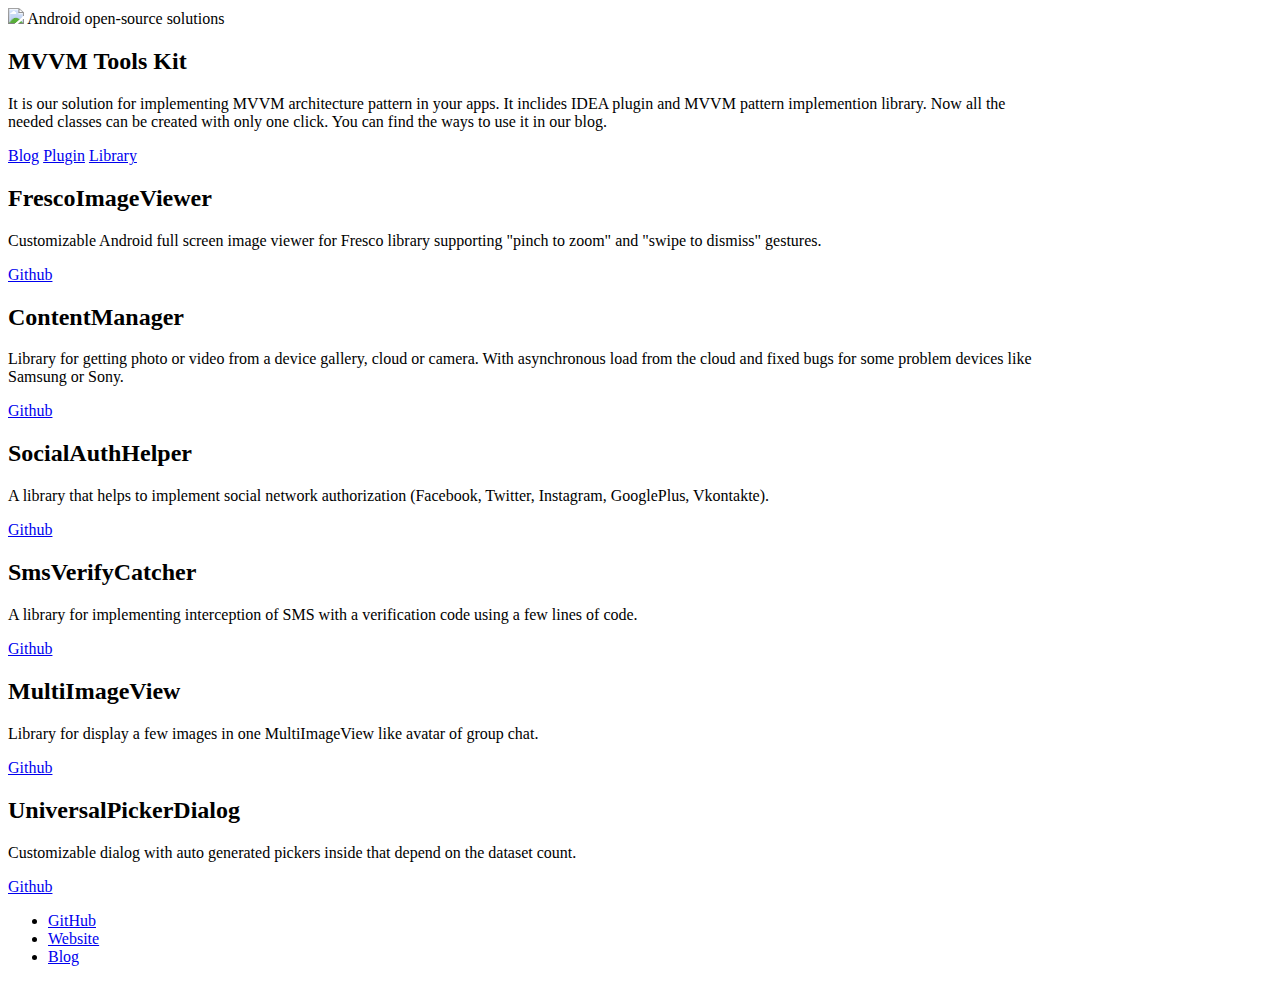
==== index.html @ e743a999 "add links" ====
<!DOCTYPE html>
<html>
    <head>
        <title>Stfalcon.com studio</title>
        <link rel="stylesheet" href="https://fonts.googleapis.com/icon?family=Material+Icons">
        <link rel="stylesheet" href="https://code.getmdl.io/1.2.1/material.indigo-pink.min.css">
        <link href="https://fonts.googleapis.com/css?family=Roboto:regular,bold,italic,thin,light,bolditalic,black,medium&amp;lang=en" rel="stylesheet" type="text/css">
        <link rel="stylesheet" href="styles.css">
        <script defer src="https://code.getmdl.io/1.2.1/material.min.js"></script>
    </head>

    <body>
      <div class="mdl-layout mdl-js-layout mdl-layout--no-drawer-button mdl-layout--fixed-header">
        <header class="mdl-layout__header">
          <div class="mdl-layout__header-row">
            <!-- Title -->
            <img class="responsive_img" src="logo_git.png" height="30">
            <span class="mdl-layout-title">Android open-source solutions</span>
          </div>
          <!-- Tabs -->
          <!-- <div class="mdl-layout__tab-bar mdl-js-ripple-effect">
            <a href="#fixed-tab-1" class="mdl-layout__tab is-active">Android</a>
            <a href="#fixed-tab-3" class="mdl-layout__tab">iOS</a>
            <a href="#fixed-tab-2" class="mdl-layout__tab">Backend</a>
          </div> -->
        </header>
        <main class="mdl-layout__content">
          <section class="mdl-layout__tab-panel is-active" id="fixed-tab-1">
            <div class="page-content">

              <div class="mdl-grid" style="max-width: 1024px;">

                <div class="mdl-cell mdl-cell--8-col">
                  <div class="mdl-card mdl-shadow--2dp">
                      <div class="mvvm_kit mdl-card__title" >
                          <h2 class="mdl-card__title-text">MVVM Tools Kit</h2>
                      </div>
                      <div class="mdl-card__supporting-text">
                          <p>It is our solution for implementing MVVM architecture pattern in your apps. It inclides IDEA plugin and MVVM pattern implemention library. Now all the needed classes can be created with only one click. You can find the ways to use it in our blog.</p>
                      </div>
                      <div class="mdl-card__actions mdl-card--border">
                        <a class="mdl-button mdl-button--colored mdl-js-button mdl-js-ripple-effect" href="https://stfalcon.com/ru/blog/post/android-mvvm" target="_blank">Blog</a>
                        <a class="mdl-button mdl-button--colored mdl-js-button mdl-js-ripple-effect" href="https://plugins.jetbrains.com/plugin/9325" target="_blank">Plugin</a>
                        <a class="mdl-button mdl-button--colored mdl-js-button mdl-js-ripple-effect" href="https://github.com/stfalcon-studio/AndroidMvvmHelper" target="_blank">Library</a>
                      </div>
                  </div>
                </div>

                <div class="mdl-cell mdl-cell--4-col">
                  <div class="mdl-card mdl-shadow--2dp">
                      <div class="fresco-viewer mdl-card__title" >
                        <h2 class="mdl-card__title-text">FrescoImageViewer</h2>
                      </div>
                      <div class="mdl-card__supporting-text">
                          <p>Customizable Android full screen image viewer for Fresco library supporting "pinch to zoom" and "swipe to dismiss" gestures.</p>
                      </div>
                      <div class="mdl-card__actions mdl-card--border">
                        <a class="mdl-button mdl-button--colored mdl-js-button mdl-js-ripple-effect" href="https://github.com/stfalcon-studio/FrescoImageViewer" target="_blank">Github</a>
                      </div>
                  </div>
                </div>

                <div class="mdl-cell mdl-cell--6-col">
                  <div class="mdl-card mdl-shadow--2dp">
                      <div class="content-manager mdl-card__title" >
                          <h2 class="mdl-card__title-text">ContentManager</h2>
                      </div>
                      <div class="mdl-card__supporting-text">
                          <p>Library for getting photo or video from a device gallery, cloud or camera. With asynchronous load from the cloud and fixed bugs for some problem devices like Samsung or Sony.</p>
                      </div>
                      <div class="mdl-card__actions mdl-card--border">
                        <a class="mdl-button mdl-button--colored mdl-js-button mdl-js-ripple-effect" href="https://github.com/stfalcon-studio/FrescoImageViewer" target="_blank">Github</a>
                      </div>
                  </div>
                </div>

                <div class="mdl-cell mdl-cell--6-col">
                  <div class="mdl-card mdl-shadow--2dp">
                      <div class="auth-helper mdl-card__title" >
                          <h2 class="mdl-card__title-text">SocialAuthHelper</h2>
                      </div>
                      <div class="mdl-card__supporting-text">
                          <p>A library that helps to implement social network authorization (Facebook, Twitter, Instagram, GooglePlus, Vkontakte).</p>
                      </div>
                      <div class="mdl-card__actions mdl-card--border">
                            <a class="mdl-button mdl-button--colored mdl-js-button mdl-js-ripple-effect" href="https://github.com/stfalcon-studio/FrescoImageViewer" target="_blank">Github</a>
                      </div>
                  </div>
                </div>

                <div class="mdl-cell mdl-cell--4-col">
                  <div class="mdl-card mdl-shadow--2dp">
                      <div class="sms-catcher mdl-card__title" >
                          <h2 class="mdl-card__title-text">SmsVerifyCatcher</h2>
                      </div>
                      <div class="mdl-card__supporting-text">
                          <p>A library for implementing interception of SMS with a verification code using a few lines of code.</p>
                      </div>
                      <div class="mdl-card__actions mdl-card--border">
                            <a class="mdl-button mdl-button--colored mdl-js-button mdl-js-ripple-effect" href="https://github.com/stfalcon-studio/FrescoImageViewer" target="_blank">Github</a>
                      </div>
                  </div>
                </div>

                <div class="mdl-cell mdl-cell--4-col">
                  <div class="mdl-card mdl-shadow--2dp">
                      <div class="multi-image-view mdl-card__title" >
                          <h2 class="mdl-card__title-text">MultiImageView</h2>
                      </div>
                      <div class="mdl-card__supporting-text">
                          <p>Library for display a few images in one MultiImageView like avatar of group chat.</p>
                      </div>
                      <div class="mdl-card__actions mdl-card--border">
                        <a class="mdl-button mdl-button--colored mdl-js-button mdl-js-ripple-effect" href="https://github.com/stfalcon-studio/MultiImageView" target="_blank">Github</a>
                      </div>
                  </div>
                </div>

                <div class="mdl-cell mdl-cell--4-col">
                  <div class="mdl-card mdl-shadow--2dp">
                      <div class="picker-dialog mdl-card__title" >
                          <h2 class="mdl-card__title-text">UniversalPickerDialog</h2>
                      </div>
                      <div class="mdl-card__supporting-text">
                          <p>Customizable dialog with auto generated pickers inside that depend on the dataset count.</p>
                      </div>
                      <div class="mdl-card__actions mdl-card--border">
                        <a class="mdl-button mdl-button--colored mdl-js-button mdl-js-ripple-effect" href="https://github.com/stfalcon-studio/FrescoImageViewer" target="_blank">Github</a>
                      </div>
                  </div>
                </div>

              </div>
            </div>
          </section>
          <!-- <section class="mdl-layout__tab-panel" id="fixed-tab-2">
            <div class="page-content"> iOS content goes here </div>
          </section>
          <section class="mdl-layout__tab-panel" id="fixed-tab-3">
            <div class="page-content">  Backend content goes here </div>
          </section> -->
        </main>
        <footer class="mini-footer">
          <div class="mdl-mini-footer__left-section">
            <ul class="mdl-mini-footer__link-list">
              <li><a href="https://github.com/stfalcon-studio">GitHub</a></li>
              <li><a href="https://stfalcon.com/">Website</a></li>
              <li><a href="https://stfalcon.com/en/blog">Blog</a></li>
            </ul>
          </div>
        </footer>
      </div>

    </body>

</html>
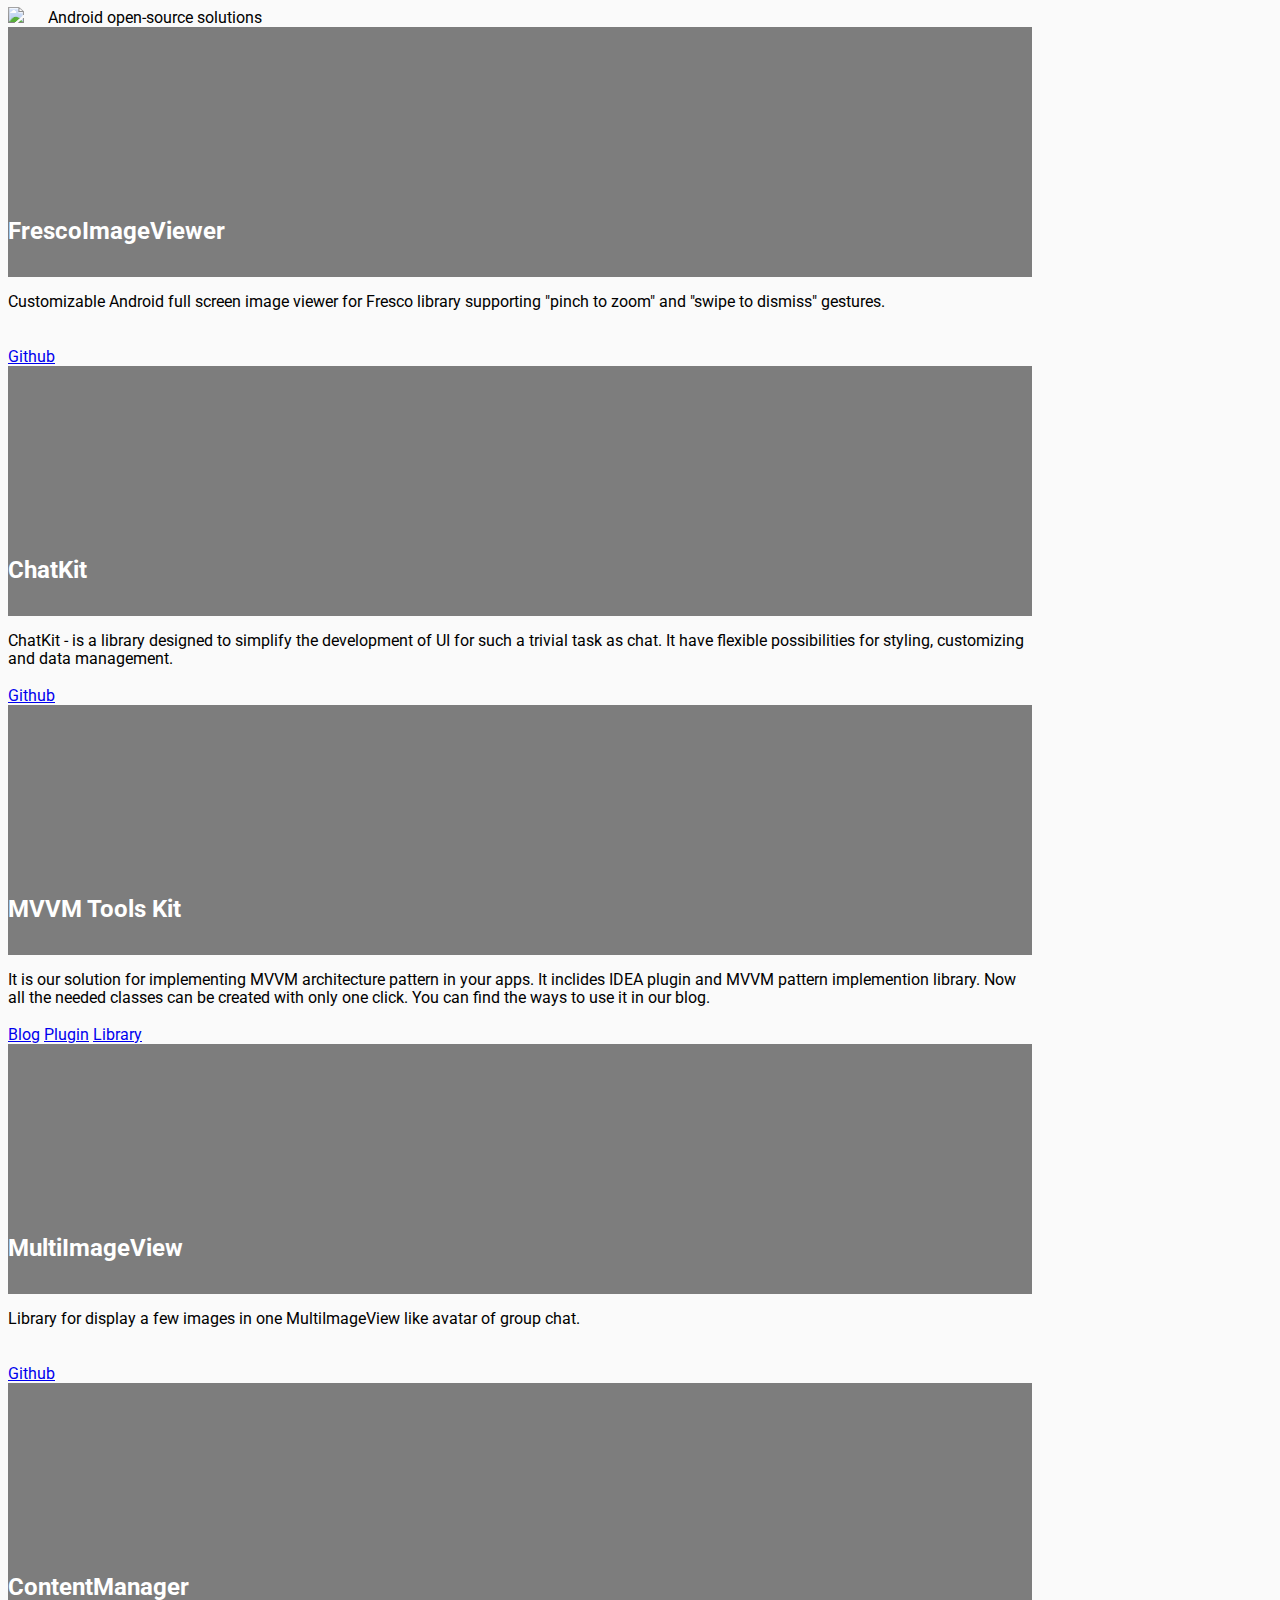
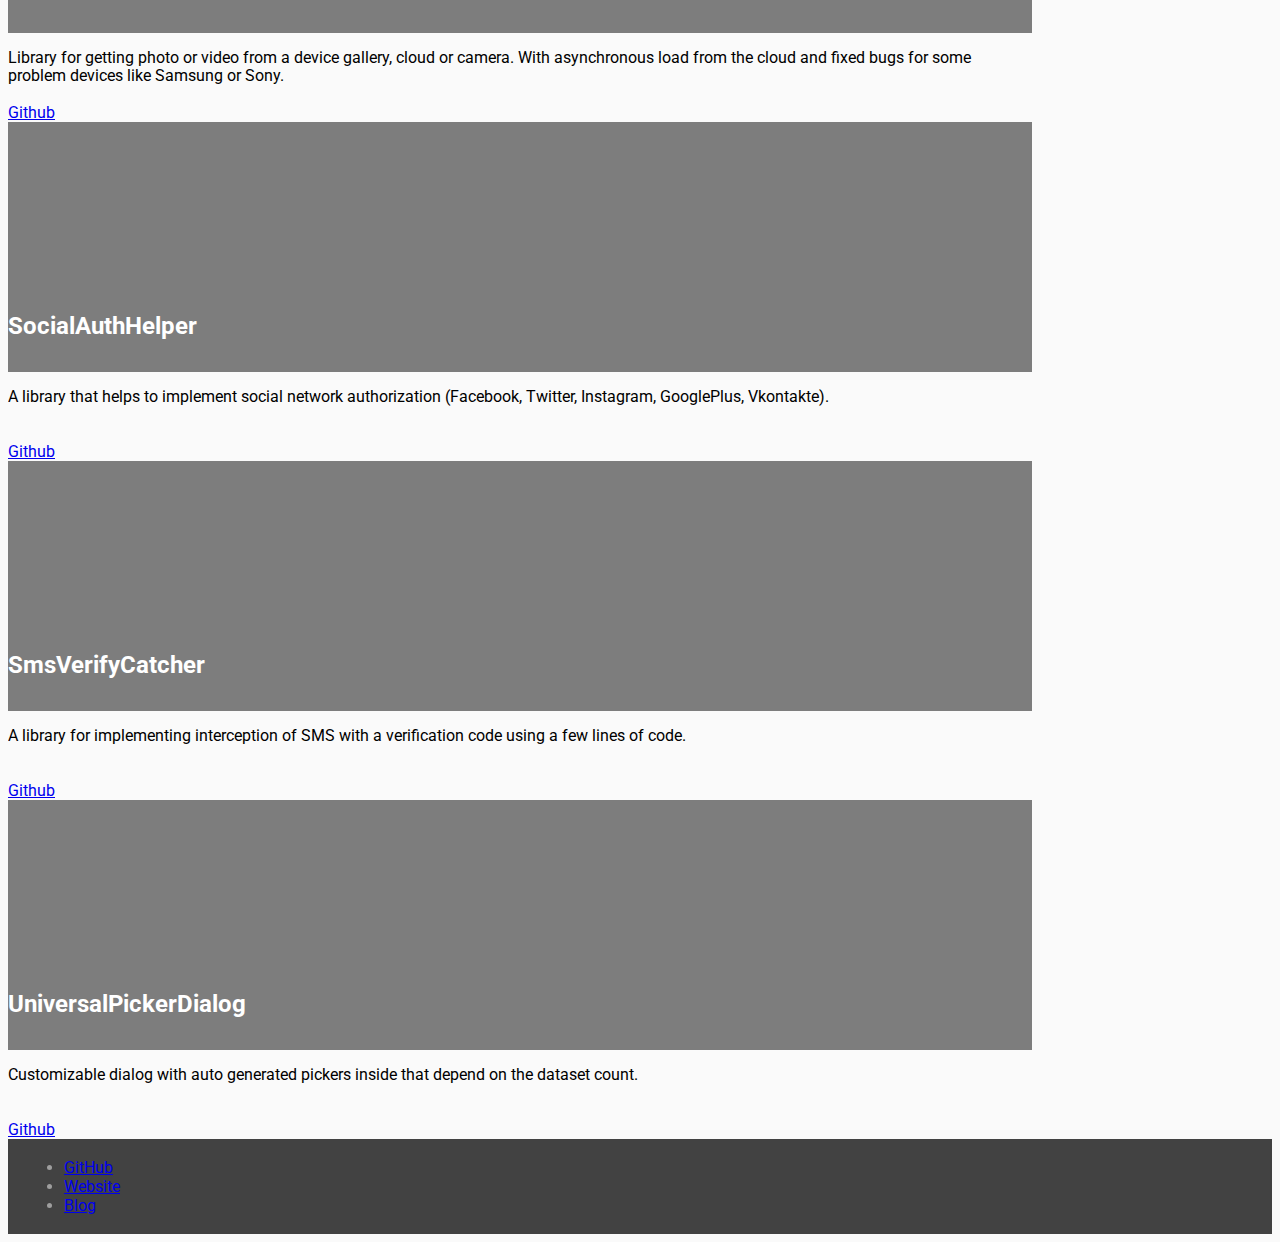
==== commit e6583230: "add chatkit" ====
--- a/index.html
+++ b/index.html
@@ -2,6 +2,7 @@
 <html>
     <head>
         <title>Stfalcon.com studio</title>
+        <link rel="icon" type="image/x-icon" href="https://stfalcon.com/favicon.ico">
         <link rel="stylesheet" href="https://fonts.googleapis.com/icon?family=Material+Icons">
         <link rel="stylesheet" href="https://code.getmdl.io/1.2.1/material.indigo-pink.min.css">
         <link href="https://fonts.googleapis.com/css?family=Roboto:regular,bold,italic,thin,light,bolditalic,black,medium&amp;lang=en" rel="stylesheet" type="text/css">
@@ -30,6 +31,35 @@
 
               <div class="mdl-grid" style="max-width: 1024px;">
 
+                <div class="mdl-cell mdl-cell--4-col">
+                  <div class="mdl-card mdl-shadow--2dp">
+                      <div class="fresco-viewer mdl-card__title" >
+                        <h2 class="mdl-card__title-text">FrescoImageViewer</h2>
+                      </div>
+                      <div class="mdl-card__supporting-text">
+                          <p>Customizable Android full screen image viewer for Fresco library supporting "pinch to zoom" and "swipe to dismiss" gestures.</p>
+                      </div>
+                      <div class="mdl-card__actions mdl-card--border">
+                        <a class="mdl-button mdl-button--colored mdl-js-button mdl-js-ripple-effect" href="https://github.com/stfalcon-studio/FrescoImageViewer" target="_blank">Github</a>
+                      </div>
+                  </div>
+                </div>
+
+
+                <div class="mdl-cell mdl-cell--8-col">
+                  <div class="mdl-card mdl-shadow--2dp">
+                      <div class="chat_kit mdl-card__title" >
+                          <h2 class="mdl-card__title-text">ChatKit</h2>
+                      </div>
+                      <div class="mdl-card__supporting-text">
+                          <p>ChatKit - is a library designed to simplify the development of UI for such a trivial task as chat. It have flexible possibilities for styling, customizing and data management.</p>
+                      </div>
+                      <div class="mdl-card__actions mdl-card--border">
+                        <a class="mdl-button mdl-button--colored mdl-js-button mdl-js-ripple-effect" href="https://github.com/stfalcon-studio/ChatKit" target="_blank">Github</a>
+                      </div>
+                  </div>
+                </div>
+
                 <div class="mdl-cell mdl-cell--8-col">
                   <div class="mdl-card mdl-shadow--2dp">
                       <div class="mvvm_kit mdl-card__title" >
@@ -48,14 +78,14 @@
 
                 <div class="mdl-cell mdl-cell--4-col">
                   <div class="mdl-card mdl-shadow--2dp">
-                      <div class="fresco-viewer mdl-card__title" >
-                        <h2 class="mdl-card__title-text">FrescoImageViewer</h2>
+                      <div class="multi-image-view mdl-card__title" >
+                          <h2 class="mdl-card__title-text">MultiImageView</h2>
                       </div>
                       <div class="mdl-card__supporting-text">
-                          <p>Customizable Android full screen image viewer for Fresco library supporting "pinch to zoom" and "swipe to dismiss" gestures.</p>
+                          <p>Library for display a few images in one MultiImageView like avatar of group chat.</p>
                       </div>
                       <div class="mdl-card__actions mdl-card--border">
-                        <a class="mdl-button mdl-button--colored mdl-js-button mdl-js-ripple-effect" href="https://github.com/stfalcon-studio/FrescoImageViewer" target="_blank">Github</a>
+                        <a class="mdl-button mdl-button--colored mdl-js-button mdl-js-ripple-effect" href="https://github.com/stfalcon-studio/MultiImageView" target="_blank">Github</a>
                       </div>
                   </div>
                 </div>
@@ -104,20 +134,6 @@
 
                 <div class="mdl-cell mdl-cell--4-col">
                   <div class="mdl-card mdl-shadow--2dp">
-                      <div class="multi-image-view mdl-card__title" >
-                          <h2 class="mdl-card__title-text">MultiImageView</h2>
-                      </div>
-                      <div class="mdl-card__supporting-text">
-                          <p>Library for display a few images in one MultiImageView like avatar of group chat.</p>
-                      </div>
-                      <div class="mdl-card__actions mdl-card--border">
-                        <a class="mdl-button mdl-button--colored mdl-js-button mdl-js-ripple-effect" href="https://github.com/stfalcon-studio/MultiImageView" target="_blank">Github</a>
-                      </div>
-                  </div>
-                </div>
-
-                <div class="mdl-cell mdl-cell--4-col">
-                  <div class="mdl-card mdl-shadow--2dp">
                       <div class="picker-dialog mdl-card__title" >
                           <h2 class="mdl-card__title-text">UniversalPickerDialog</h2>
                       </div>
--- a/styles.css
+++ b/styles.css
@@ -0,0 +1,89 @@
+body {
+  font-family: 'Roboto', 'Helvetica', 'Arial', sans-serif !important;
+  background-color: #FAFAFA;
+}
+
+.mdl-card {
+  width: auto;
+}
+
+.mdl-layout-title {
+  margin-left:20px;
+}
+
+.responsive_img {
+  margin-top:-5px;
+}
+
+.mdl-card__title {
+  color:#fff;
+  position: relative;
+  height: 250px;
+}
+
+.mini-footer {
+  color: #9e9e9e;
+  background-color: #424242;
+  padding: 3px 16px;
+}
+
+.mdl-card__title:after {
+  content:"";
+  position: absolute;
+  width: 100%;
+  height: 100%;
+  background: #000;
+  top:0;
+  left:0;
+  opacity:.5;
+}
+
+.mdl-card__title-text {
+  position: absolute;
+  z-index: 2;
+  bottom: 12px;
+}
+
+.mdl-card__supporting-text p{
+  overflow: hidden;
+  text-overflow: ellipsis;
+  display: -webkit-box;
+   -webkit-box-orient: vertical;
+   -webkit-line-clamp: 3; /* number of lines to show */
+   line-height: 18px;        /* fallback */
+   max-height: 54px;       /* fallback */
+  min-height: 54px;
+   margin-bottom: 0;
+}
+
+.mvvm_kit {
+    background: url('https://stfalcon.com/uploads/images/586bc9ea08a59.png') center / cover;
+}
+
+.chat_kit {
+    background: url('https://raw.githubusercontent.com/stfalcon-studio/ChatKit/master/images/HEADER.png') center / cover;
+}
+
+.multi-image-view {
+    background: url('https://camo.githubusercontent.com/d29a4e2a0dc99b1a114f43fb201e1080e6aaa462/687474703a2f2f692e696d6775722e636f6d2f5334516f4b56422e676966') center / cover;
+}
+
+.fresco-viewer {
+    background: url('https://github.com/stfalcon-studio/FrescoImageViewer/raw/master/images/fresco_image_viewer_demo.gif') center / cover;
+}
+
+.content-manager {
+    background: url('https://socialmediaimpact.com/wp-content/uploads/2014/01/Mobile-Marketing2.jpg') center / cover;
+}
+
+.picker-dialog {
+    background: url('https://github.com/stfalcon-studio/UniversalPickerDialog/raw/master/images/picker_dialog_demo.gif') center / cover;
+}
+
+.auth-helper {
+    background: url('https://qph.ec.quoracdn.net/main-qimg-dc65ab5fde59d6f66cd88bcf89a6791a?convert_to_webp=true') center / cover;
+}
+
+.sms-catcher {
+    background: url('https://camo.githubusercontent.com/64fdbaf413bcb5dc688e6112fee2353535008870/687474703a2f2f692e696d6775722e636f6d2f374b7a7a6b357a2e676966') center / cover;
+}
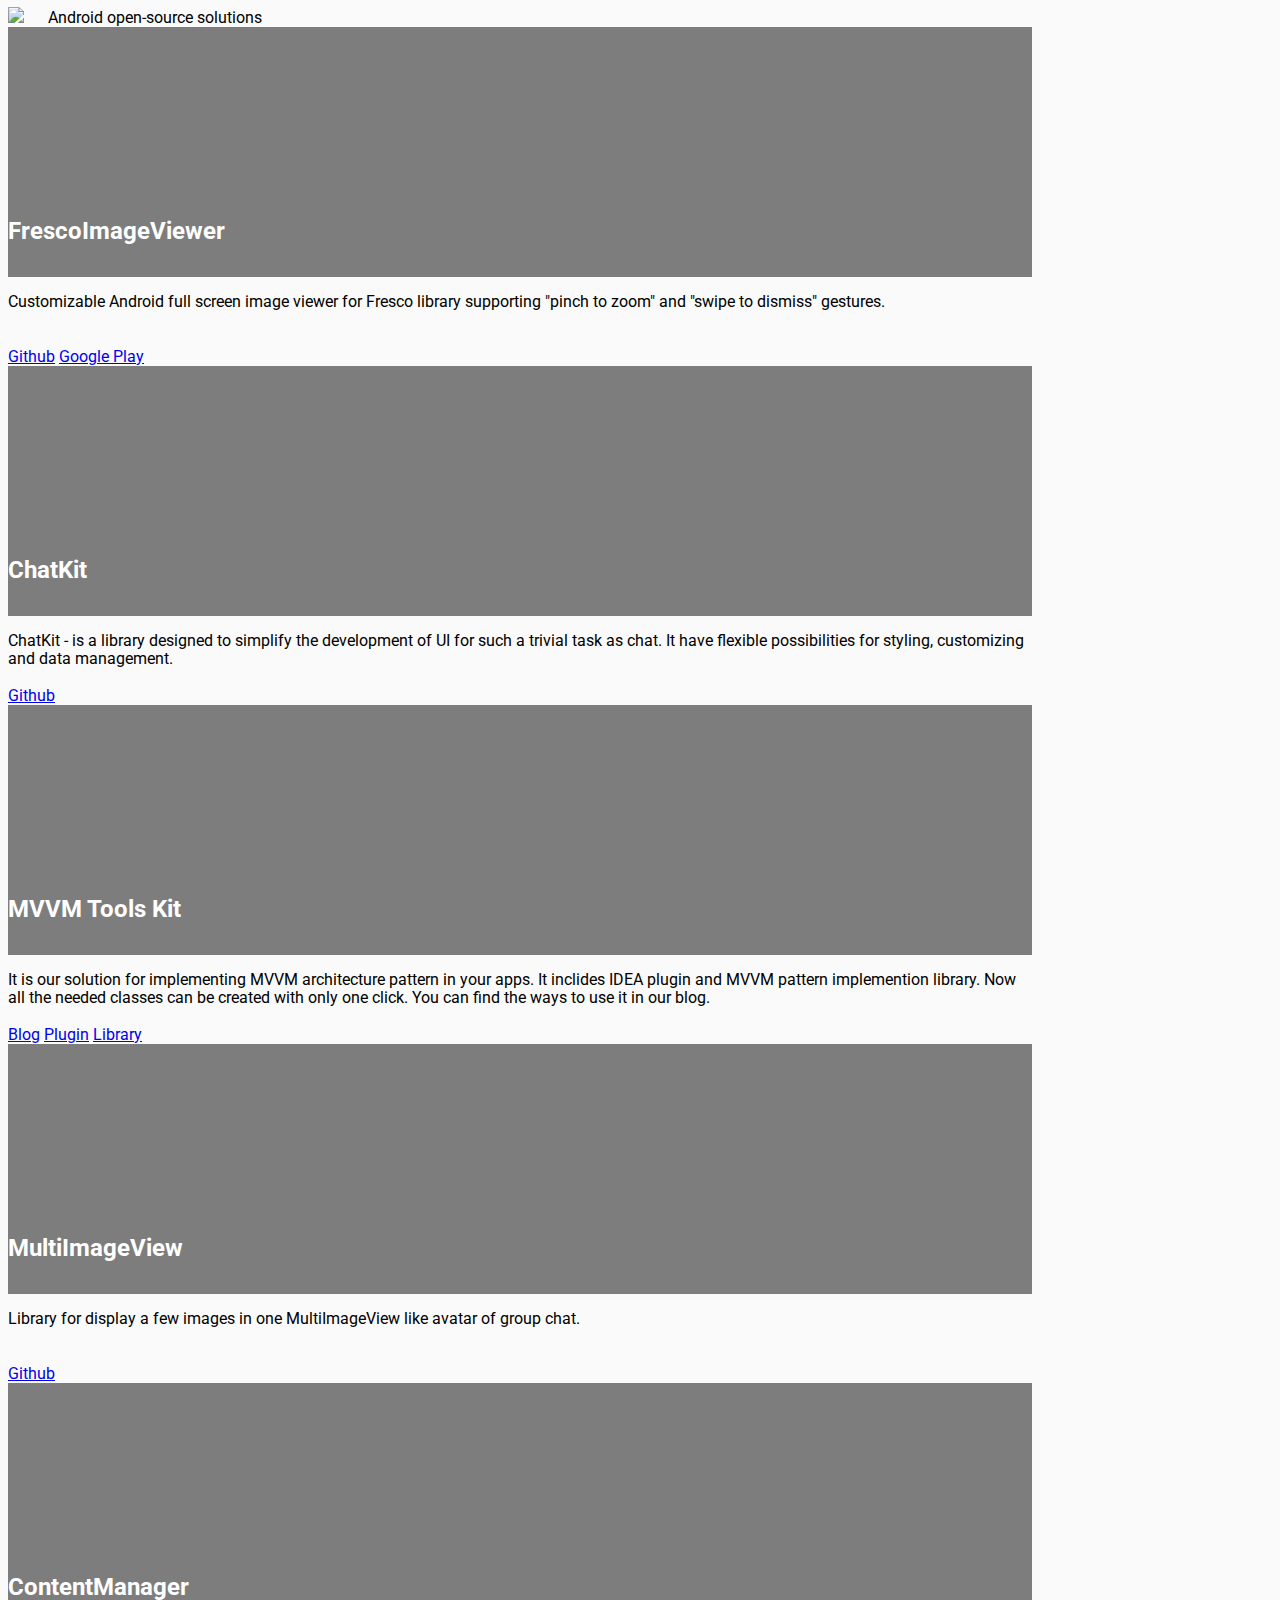
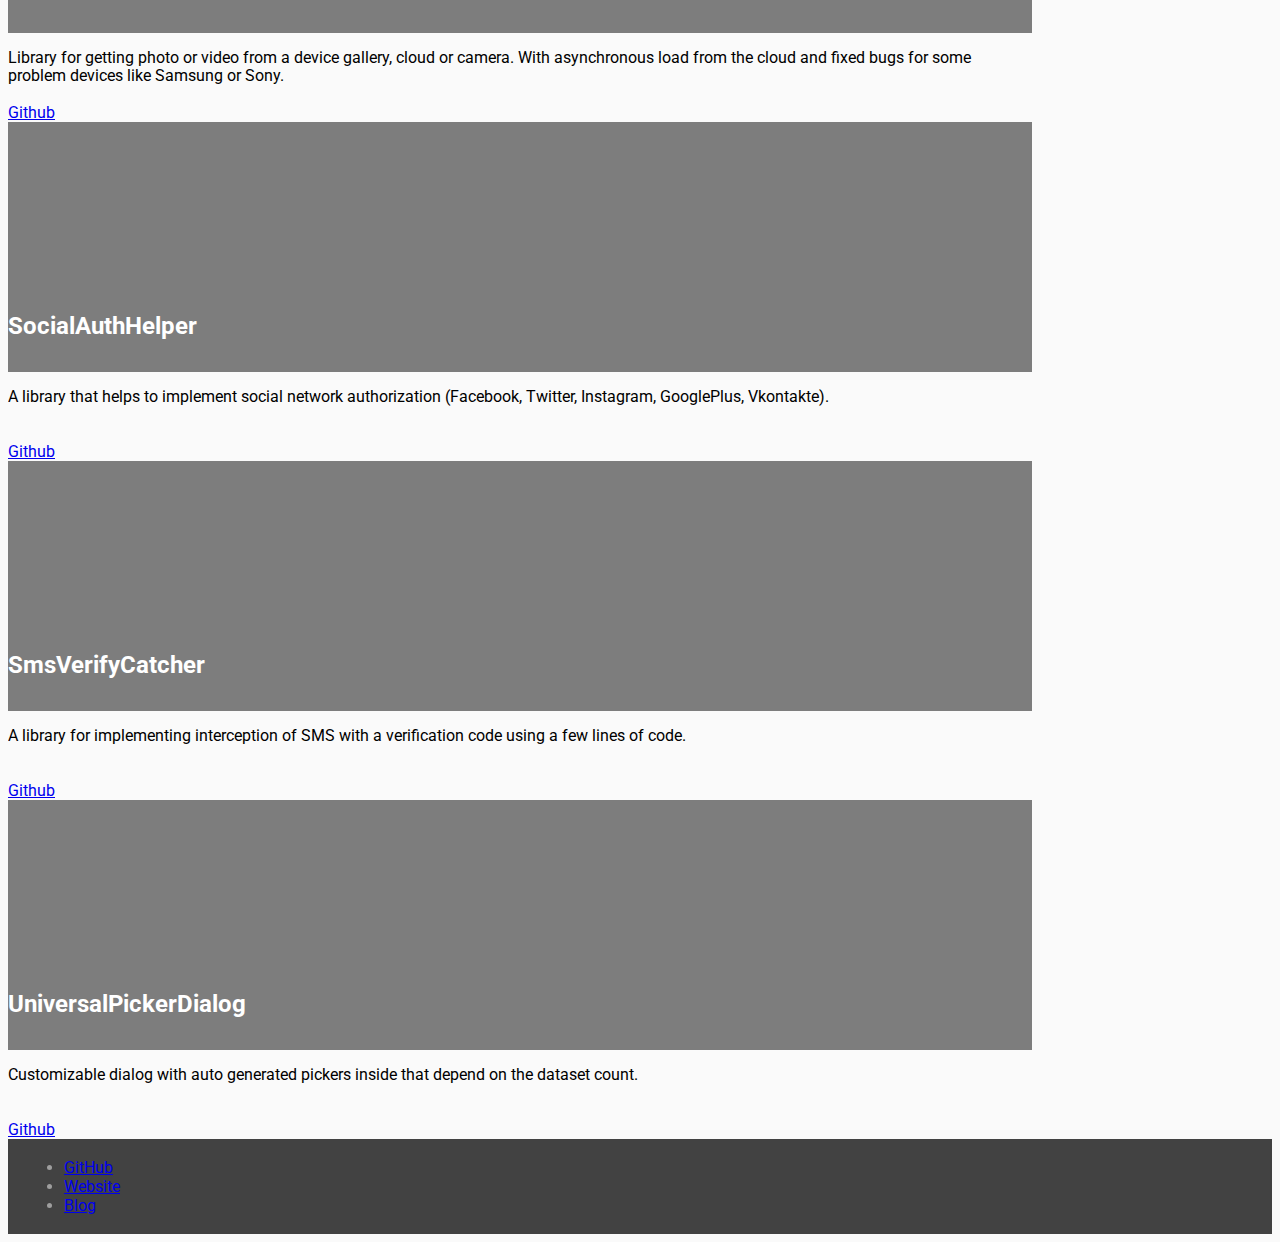
==== commit d5b75a52: "google play" ====
--- a/index.html
+++ b/index.html
@@ -41,6 +41,7 @@
                       </div>
                       <div class="mdl-card__actions mdl-card--border">
                         <a class="mdl-button mdl-button--colored mdl-js-button mdl-js-ripple-effect" href="https://github.com/stfalcon-studio/FrescoImageViewer" target="_blank">Github</a>
+                        <a class="mdl-button mdl-button--colored mdl-js-button mdl-js-ripple-effect" href="https://play.google.com/store/apps/details?id=com.stfalcon.frescoimageviewersample" target="_blank">Google Play</a>
                       </div>
                   </div>
                 </div>
@@ -99,7 +100,7 @@
                           <p>Library for getting photo or video from a device gallery, cloud or camera. With asynchronous load from the cloud and fixed bugs for some problem devices like Samsung or Sony.</p>
                       </div>
                       <div class="mdl-card__actions mdl-card--border">
-                        <a class="mdl-button mdl-button--colored mdl-js-button mdl-js-ripple-effect" href="https://github.com/stfalcon-studio/FrescoImageViewer" target="_blank">Github</a>
+                        <a class="mdl-button mdl-button--colored mdl-js-button mdl-js-ripple-effect" href="https://github.com/stfalcon-studio/ContentManager" target="_blank">Github</a>
                       </div>
                   </div>
                 </div>
@@ -113,7 +114,7 @@
                           <p>A library that helps to implement social network authorization (Facebook, Twitter, Instagram, GooglePlus, Vkontakte).</p>
                       </div>
                       <div class="mdl-card__actions mdl-card--border">
-                            <a class="mdl-button mdl-button--colored mdl-js-button mdl-js-ripple-effect" href="https://github.com/stfalcon-studio/FrescoImageViewer" target="_blank">Github</a>
+                            <a class="mdl-button mdl-button--colored mdl-js-button mdl-js-ripple-effect" href="https://github.com/stfalcon-studio/SocialAuthHelper" target="_blank">Github</a>
                       </div>
                   </div>
                 </div>
@@ -127,7 +128,7 @@
                           <p>A library for implementing interception of SMS with a verification code using a few lines of code.</p>
                       </div>
                       <div class="mdl-card__actions mdl-card--border">
-                            <a class="mdl-button mdl-button--colored mdl-js-button mdl-js-ripple-effect" href="https://github.com/stfalcon-studio/FrescoImageViewer" target="_blank">Github</a>
+                            <a class="mdl-button mdl-button--colored mdl-js-button mdl-js-ripple-effect" href="https://github.com/stfalcon-studio/SmsVerifyCatcher" target="_blank">Github</a>
                       </div>
                   </div>
                 </div>
@@ -141,7 +142,7 @@
                           <p>Customizable dialog with auto generated pickers inside that depend on the dataset count.</p>
                       </div>
                       <div class="mdl-card__actions mdl-card--border">
-                        <a class="mdl-button mdl-button--colored mdl-js-button mdl-js-ripple-effect" href="https://github.com/stfalcon-studio/FrescoImageViewer" target="_blank">Github</a>
+                        <a class="mdl-button mdl-button--colored mdl-js-button mdl-js-ripple-effect" href="https://github.com/stfalcon-studio/UniversalPickerDialog" target="_blank">Github</a>
                       </div>
                   </div>
                 </div>
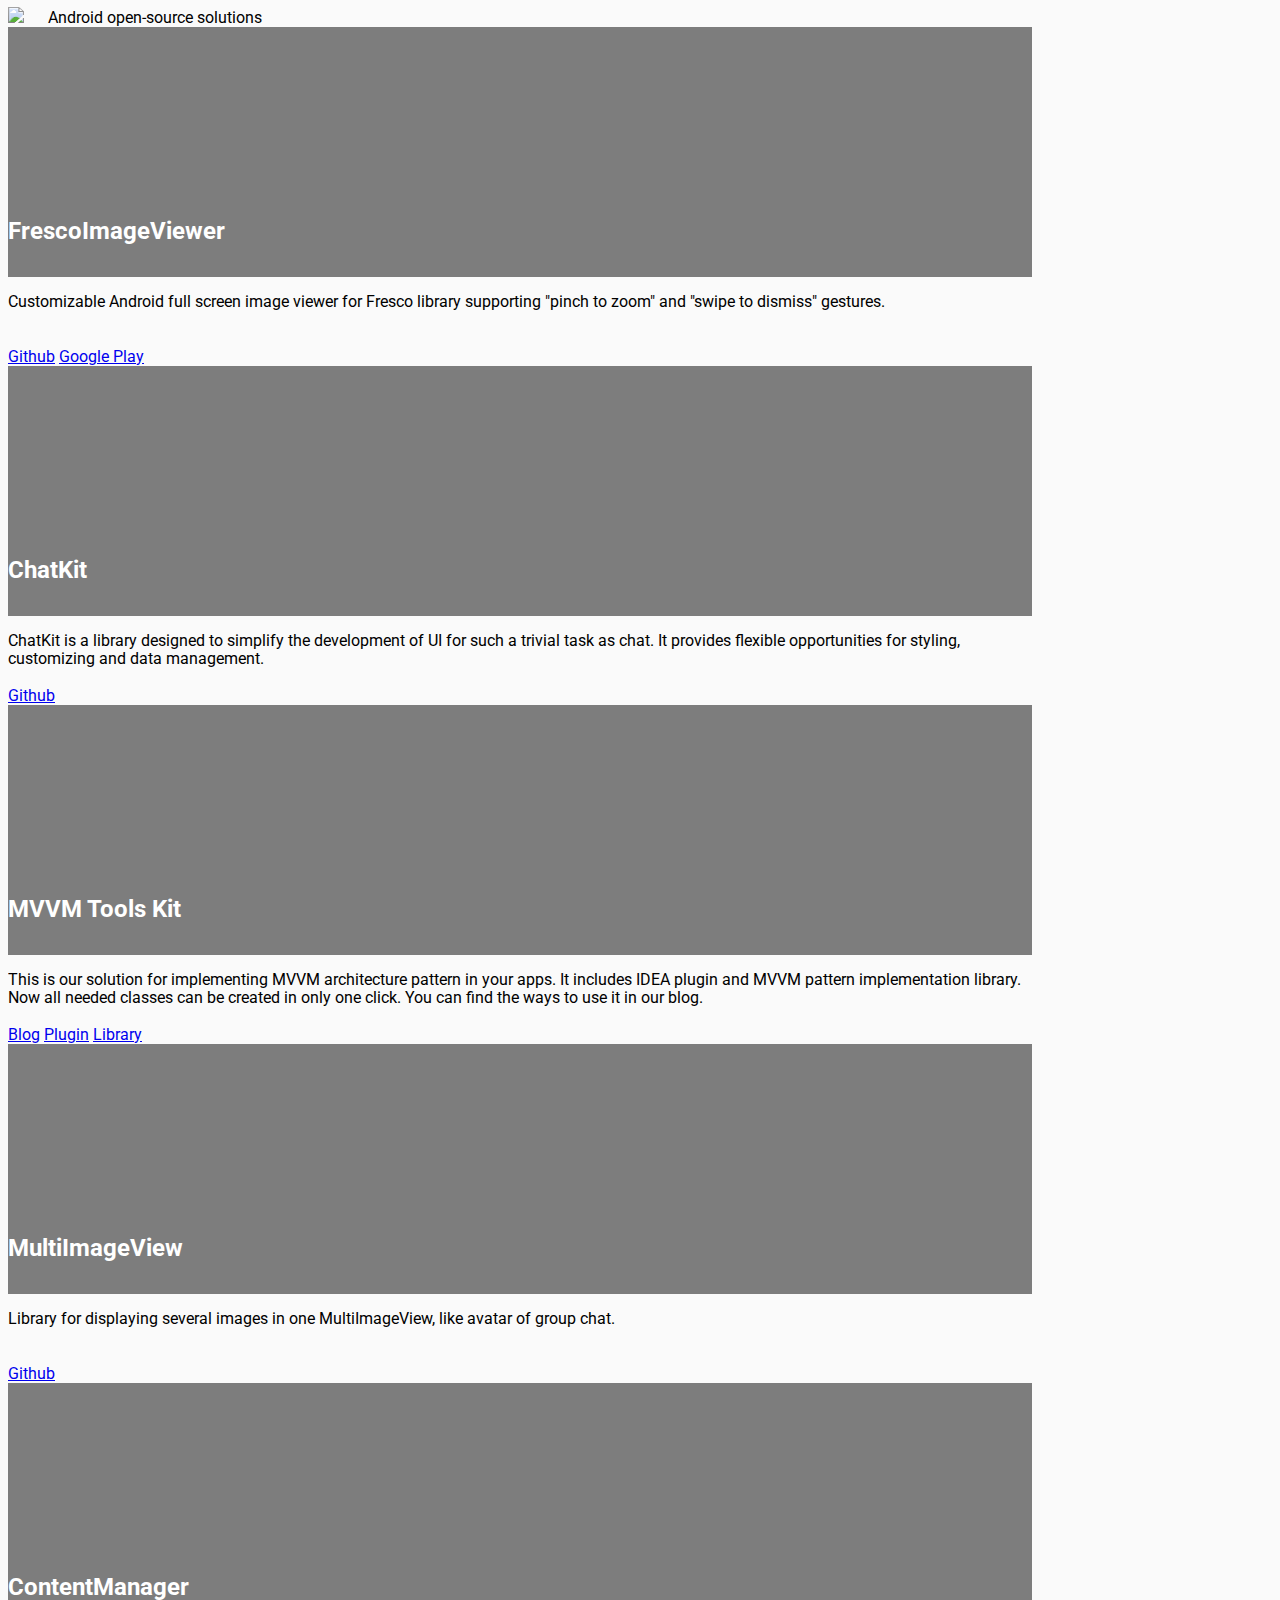
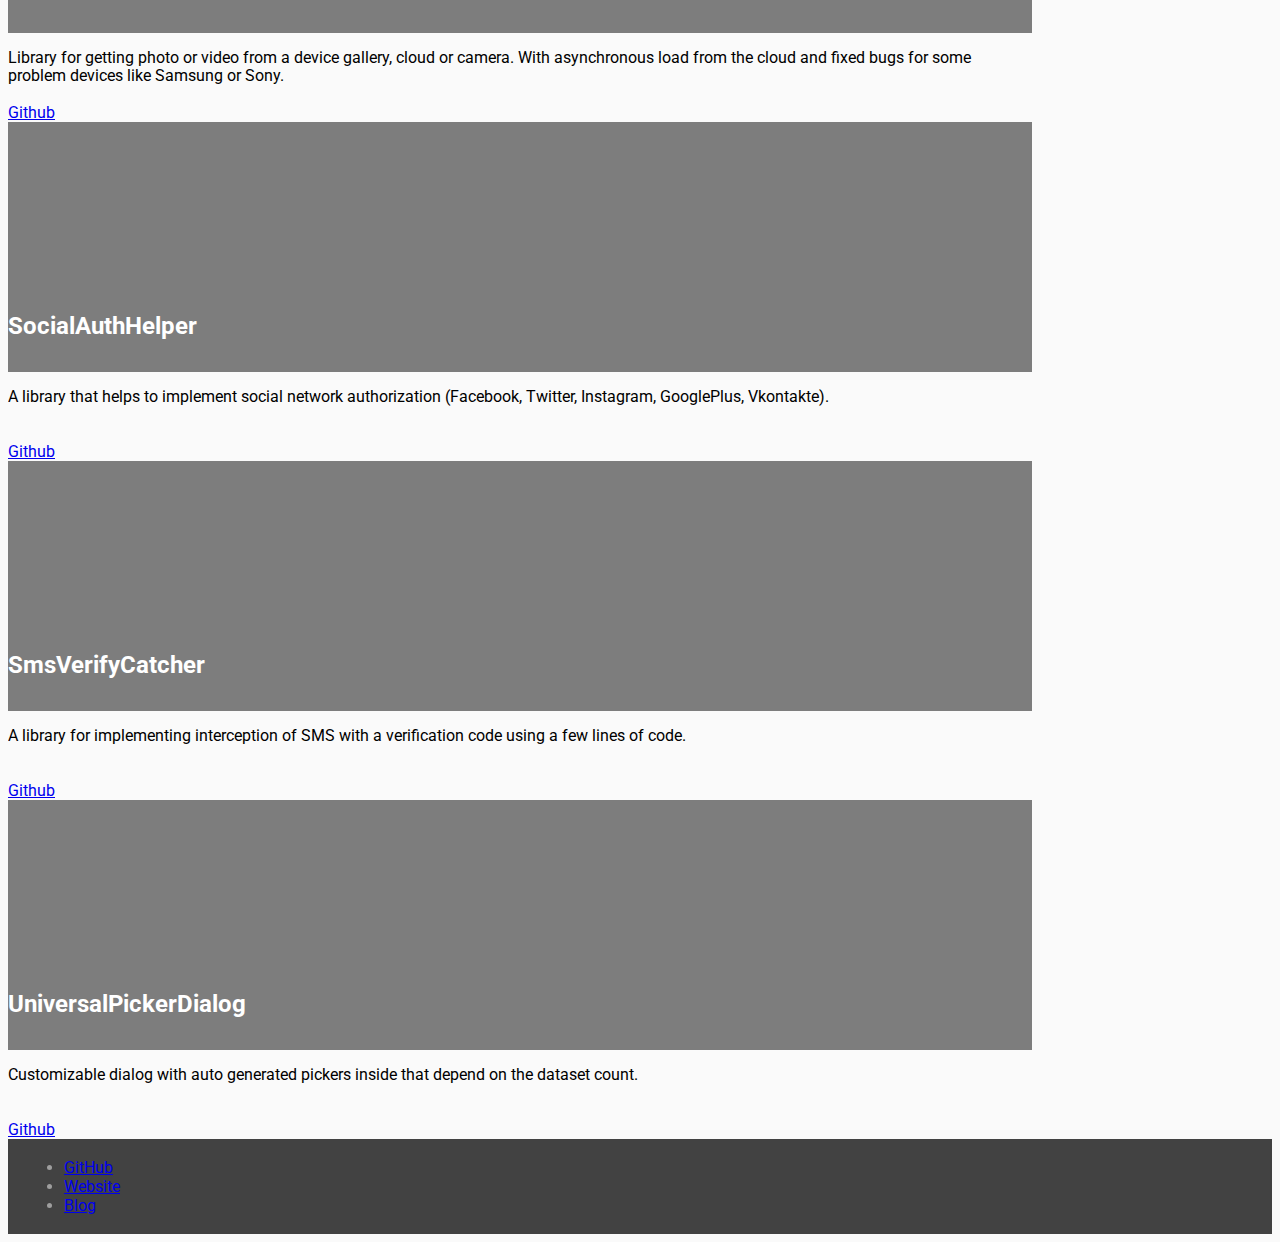
==== commit b1cfd486: "fix text" ====
--- a/index.html
+++ b/index.html
@@ -53,7 +53,7 @@
                           <h2 class="mdl-card__title-text">ChatKit</h2>
                       </div>
                       <div class="mdl-card__supporting-text">
-                          <p>ChatKit - is a library designed to simplify the development of UI for such a trivial task as chat. It have flexible possibilities for styling, customizing and data management.</p>
+                          <p>ChatKit is a library designed to simplify the development of UI for such a trivial task as chat. It provides flexible opportunities for styling, customizing and data management.</p>
                       </div>
                       <div class="mdl-card__actions mdl-card--border">
                         <a class="mdl-button mdl-button--colored mdl-js-button mdl-js-ripple-effect" href="https://github.com/stfalcon-studio/ChatKit" target="_blank">Github</a>
@@ -67,7 +67,7 @@
                           <h2 class="mdl-card__title-text">MVVM Tools Kit</h2>
                       </div>
                       <div class="mdl-card__supporting-text">
-                          <p>It is our solution for implementing MVVM architecture pattern in your apps. It inclides IDEA plugin and MVVM pattern implemention library. Now all the needed classes can be created with only one click. You can find the ways to use it in our blog.</p>
+                          <p>This is our solution for implementing MVVM architecture pattern in your apps. It includes IDEA plugin and MVVM pattern implementation library. Now all needed classes can be created in only one click. You can find the ways to use it in our blog.</p>
                       </div>
                       <div class="mdl-card__actions mdl-card--border">
                         <a class="mdl-button mdl-button--colored mdl-js-button mdl-js-ripple-effect" href="https://stfalcon.com/ru/blog/post/android-mvvm" target="_blank">Blog</a>
@@ -83,7 +83,7 @@
                           <h2 class="mdl-card__title-text">MultiImageView</h2>
                       </div>
                       <div class="mdl-card__supporting-text">
-                          <p>Library for display a few images in one MultiImageView like avatar of group chat.</p>
+                          <p>Library for displaying several images in one MultiImageView, like avatar of group chat.</p>
                       </div>
                       <div class="mdl-card__actions mdl-card--border">
                         <a class="mdl-button mdl-button--colored mdl-js-button mdl-js-ripple-effect" href="https://github.com/stfalcon-studio/MultiImageView" target="_blank">Github</a>
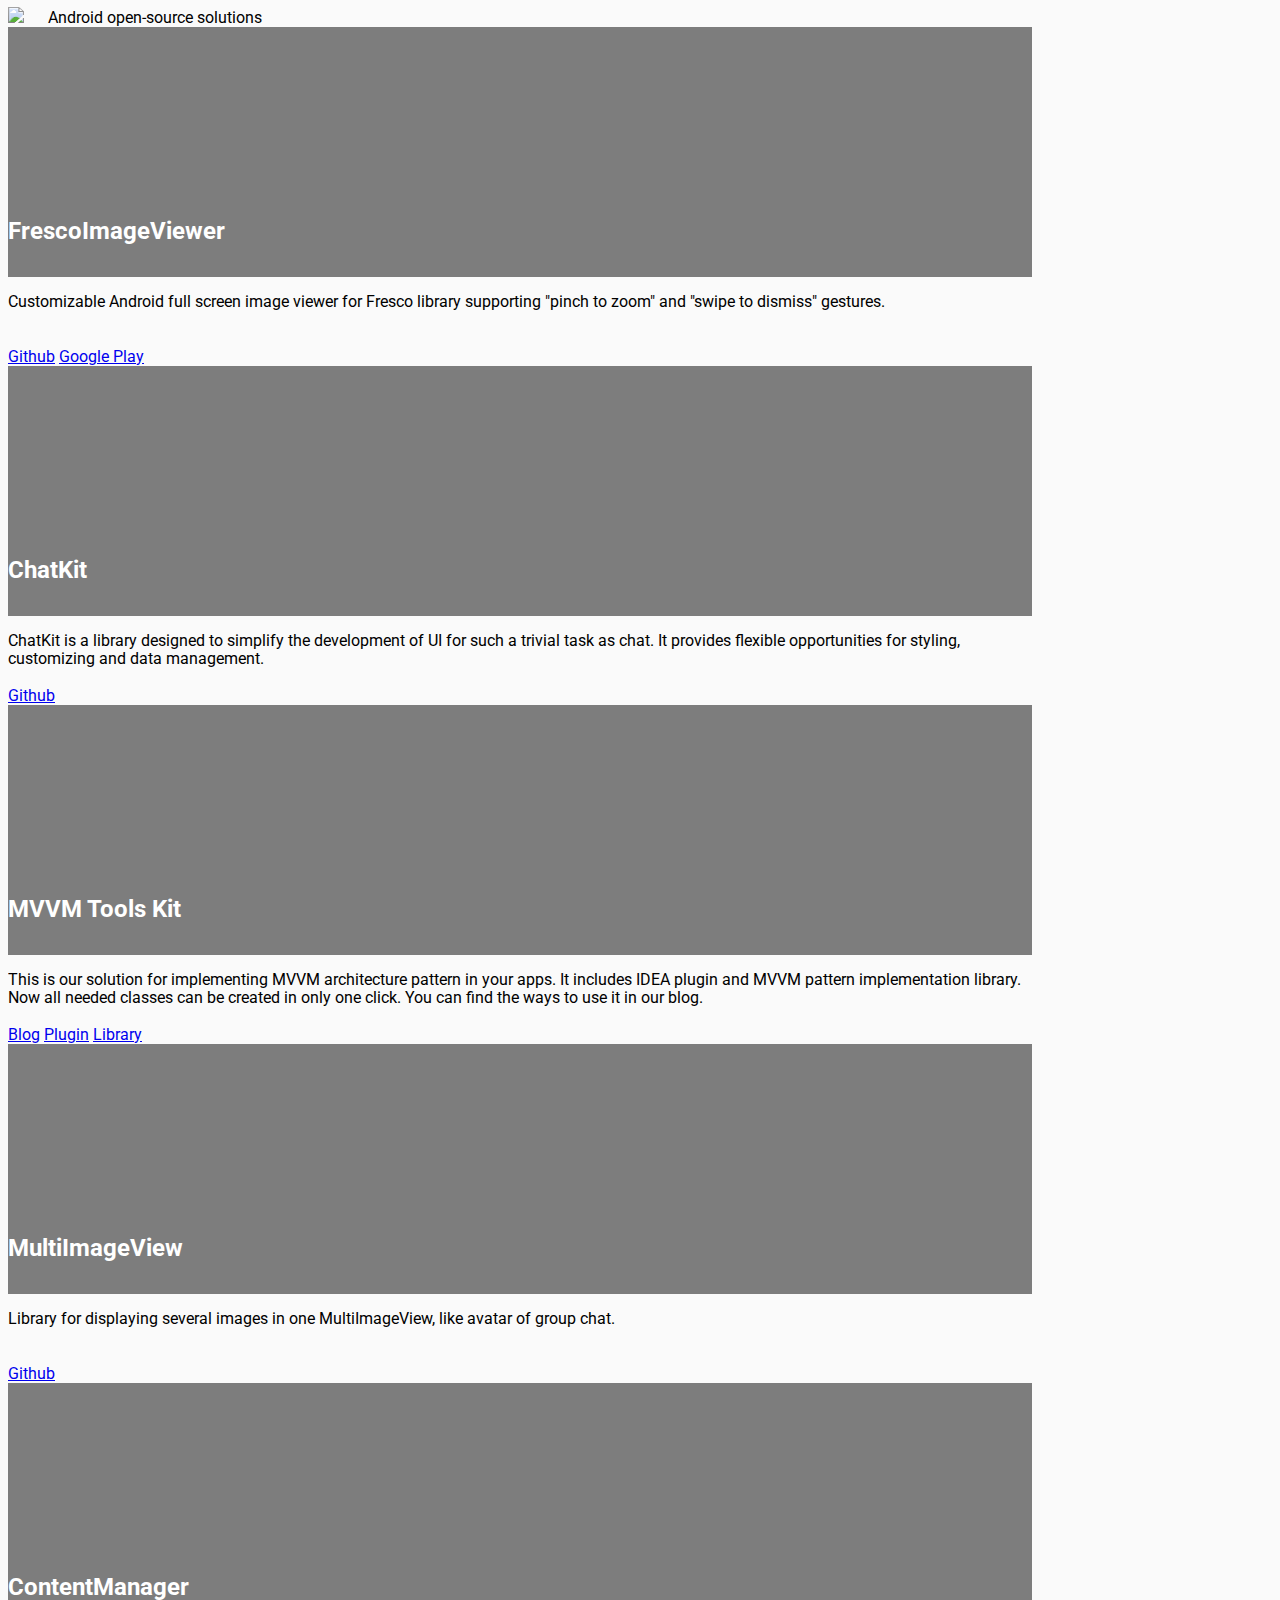
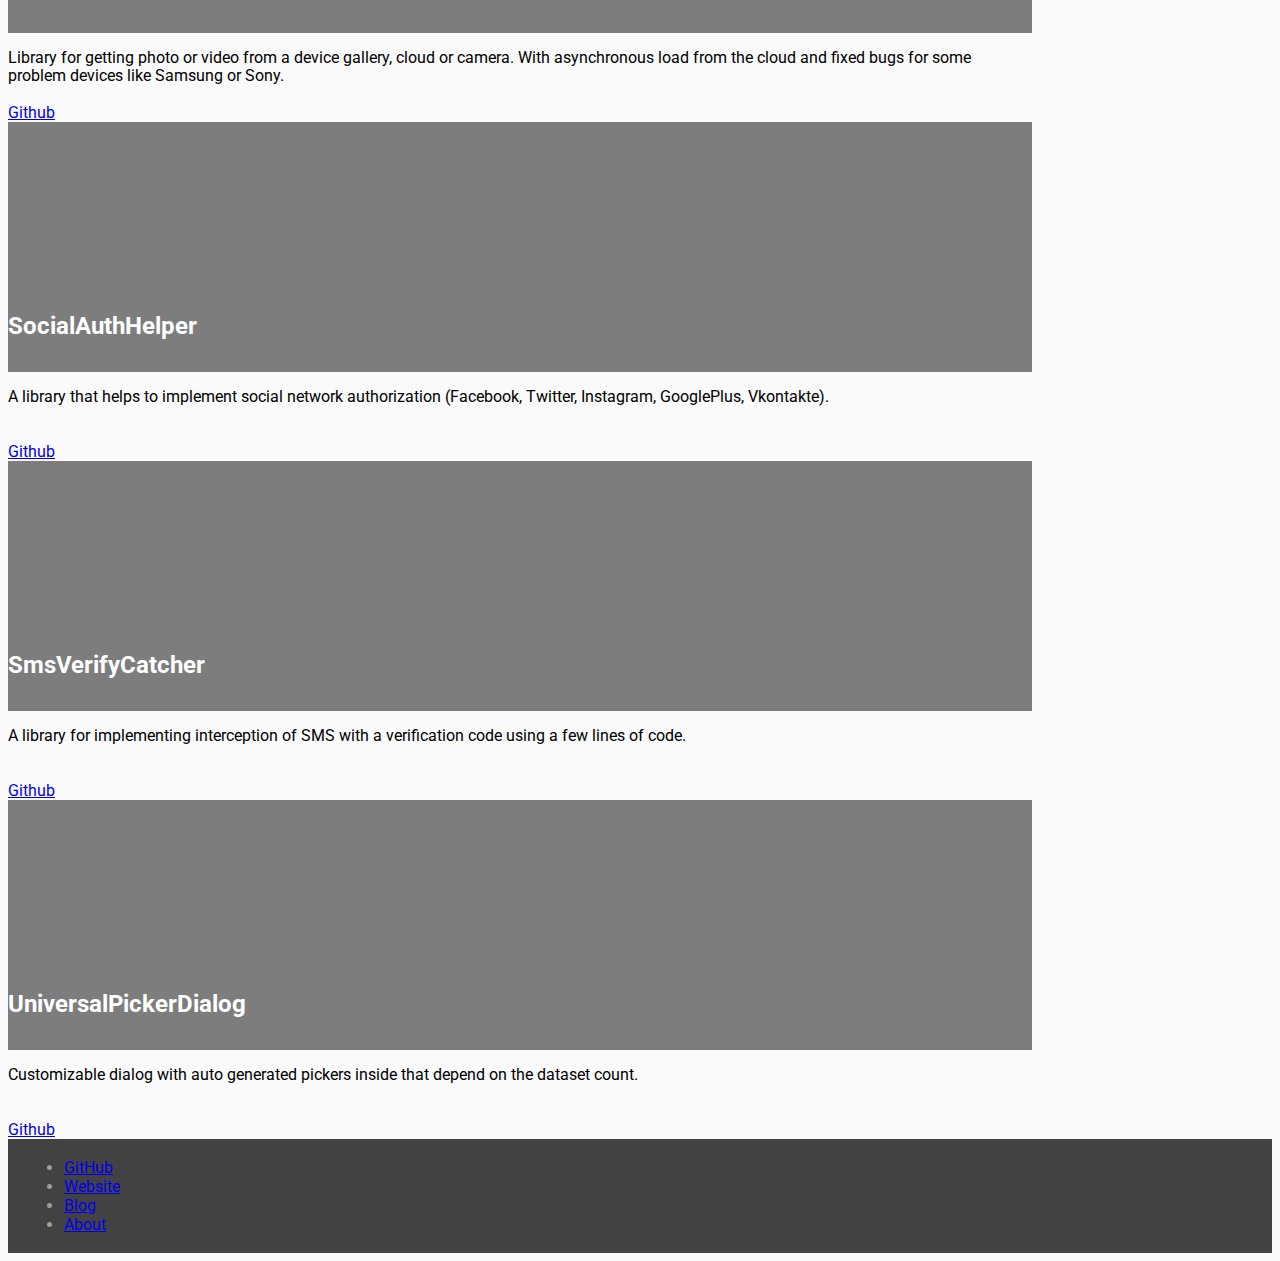
==== commit bbe719ee: "Update index.html" ====
--- a/index.html
+++ b/index.html
@@ -163,6 +163,7 @@
               <li><a href="https://github.com/stfalcon-studio">GitHub</a></li>
               <li><a href="https://stfalcon.com/">Website</a></li>
               <li><a href="https://stfalcon.com/en/blog">Blog</a></li>
+              <li><a href="put something about yourself">About</a></li>
             </ul>
           </div>
         </footer>
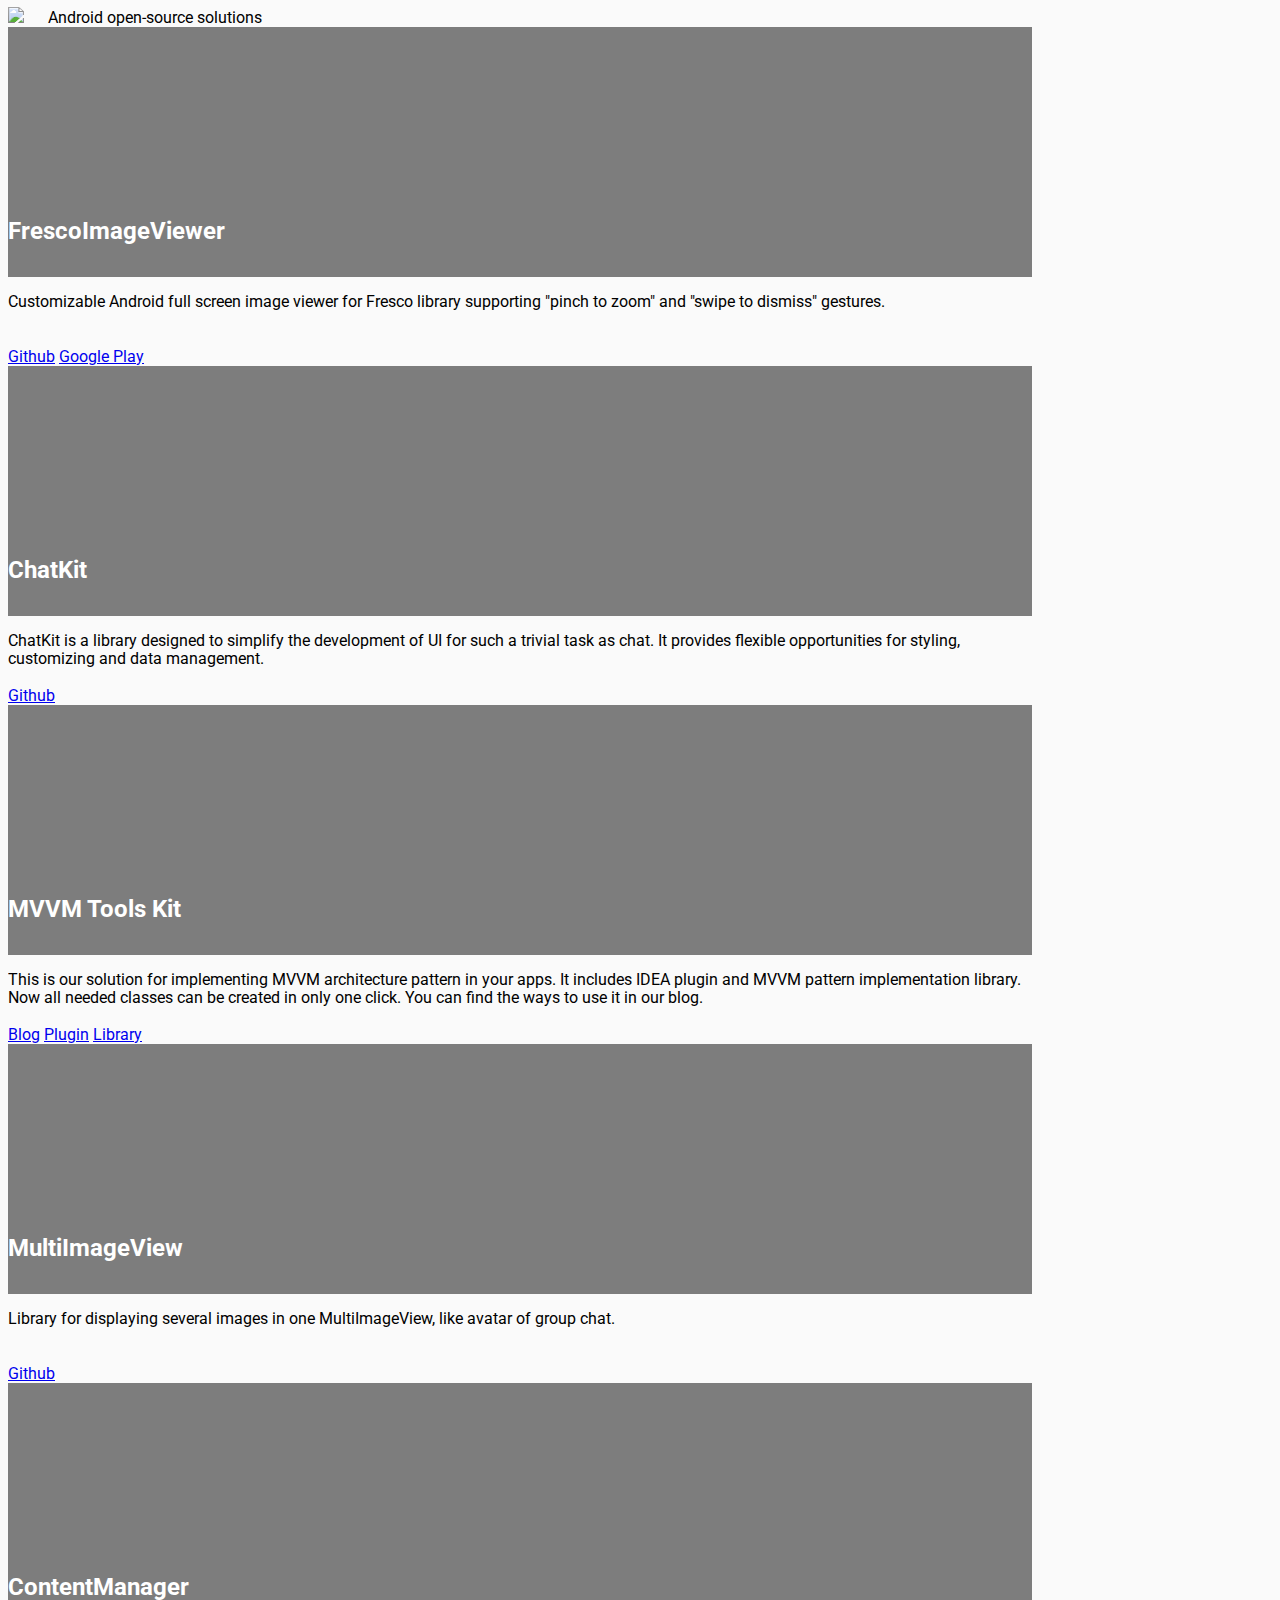
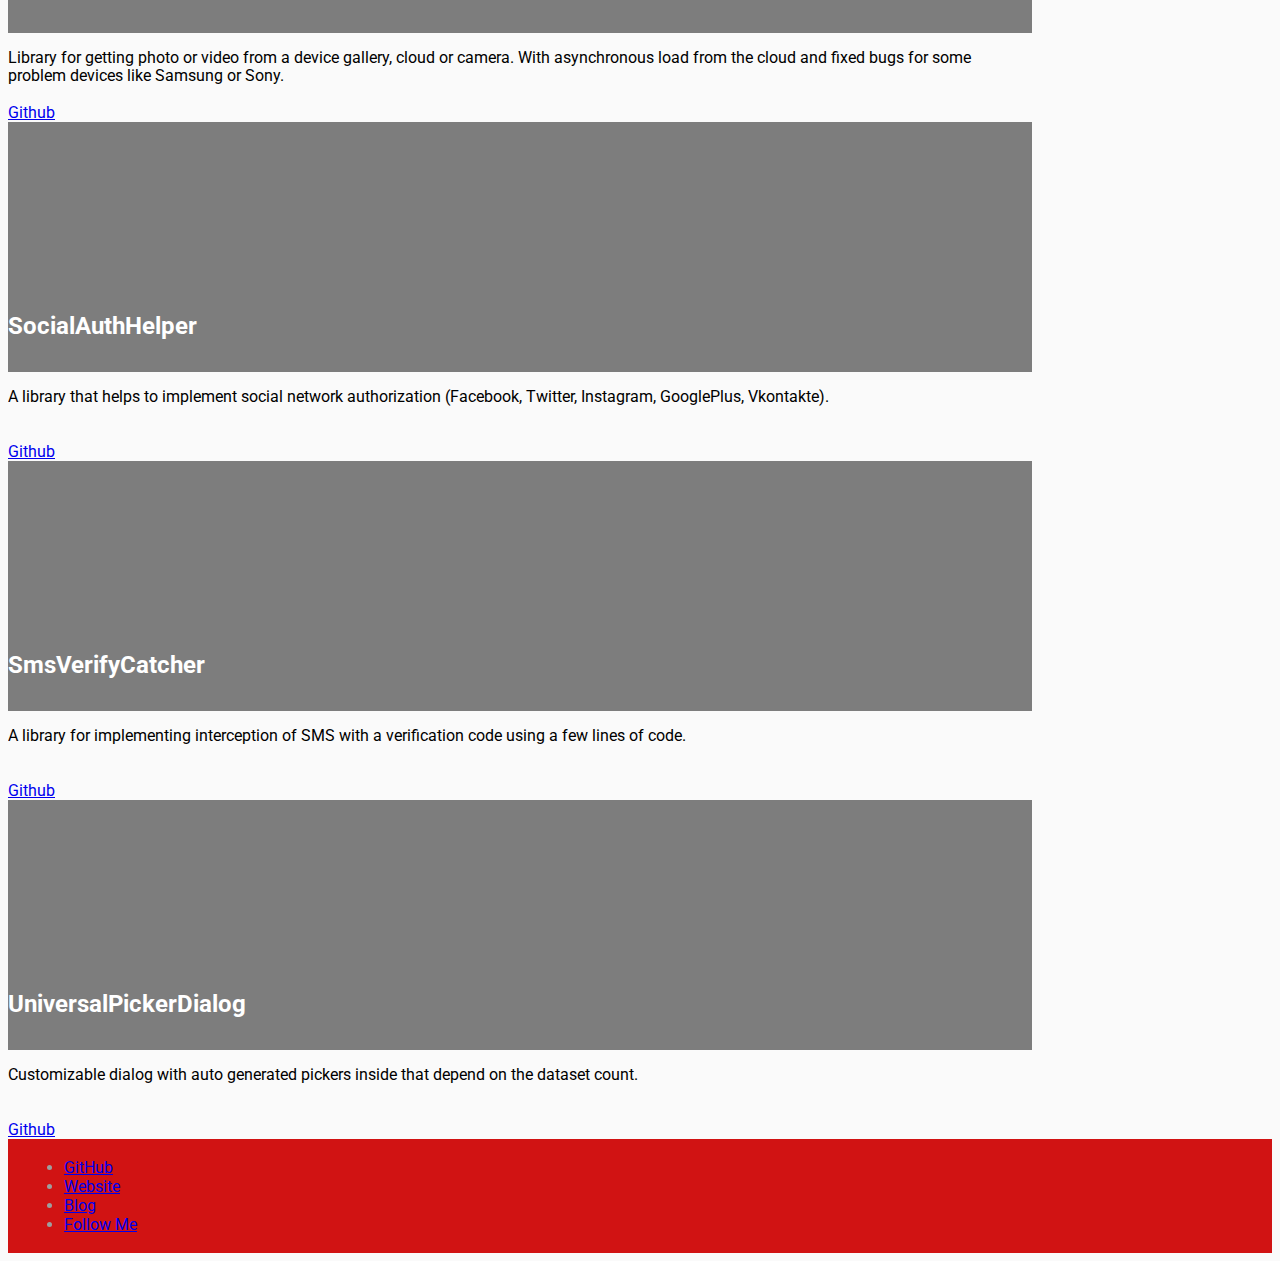
==== commit c517850b: "Update index.html" ====
--- a/index.html
+++ b/index.html
@@ -163,7 +163,7 @@
               <li><a href="https://github.com/stfalcon-studio">GitHub</a></li>
               <li><a href="https://stfalcon.com/">Website</a></li>
               <li><a href="https://stfalcon.com/en/blog">Blog</a></li>
-              <li><a href="put something about yourself">About</a></li>
+                <li><a href="https://github.com/gmonu">Follow Me</a></li>
             </ul>
           </div>
         </footer>
--- a/styles.css
+++ b/styles.css
@@ -23,7 +23,7 @@
 
 .mini-footer {
   color: #9e9e9e;
-  background-color: #424242;
+  background-color: #d11313;
   padding: 3px 16px;
 }
 
@@ -61,7 +61,7 @@
 }
 
 .chat_kit {
-    background: url('https://raw.githubusercontent.com/stfalcon-studio/ChatKit/master/images/HEADER.png') center / cover;
+    background: url('https://github.com/stfalcon-studio/ChatKit/raw/master/images/HEADER.jpg') center / cover;
 }
 
 .multi-image-view {
